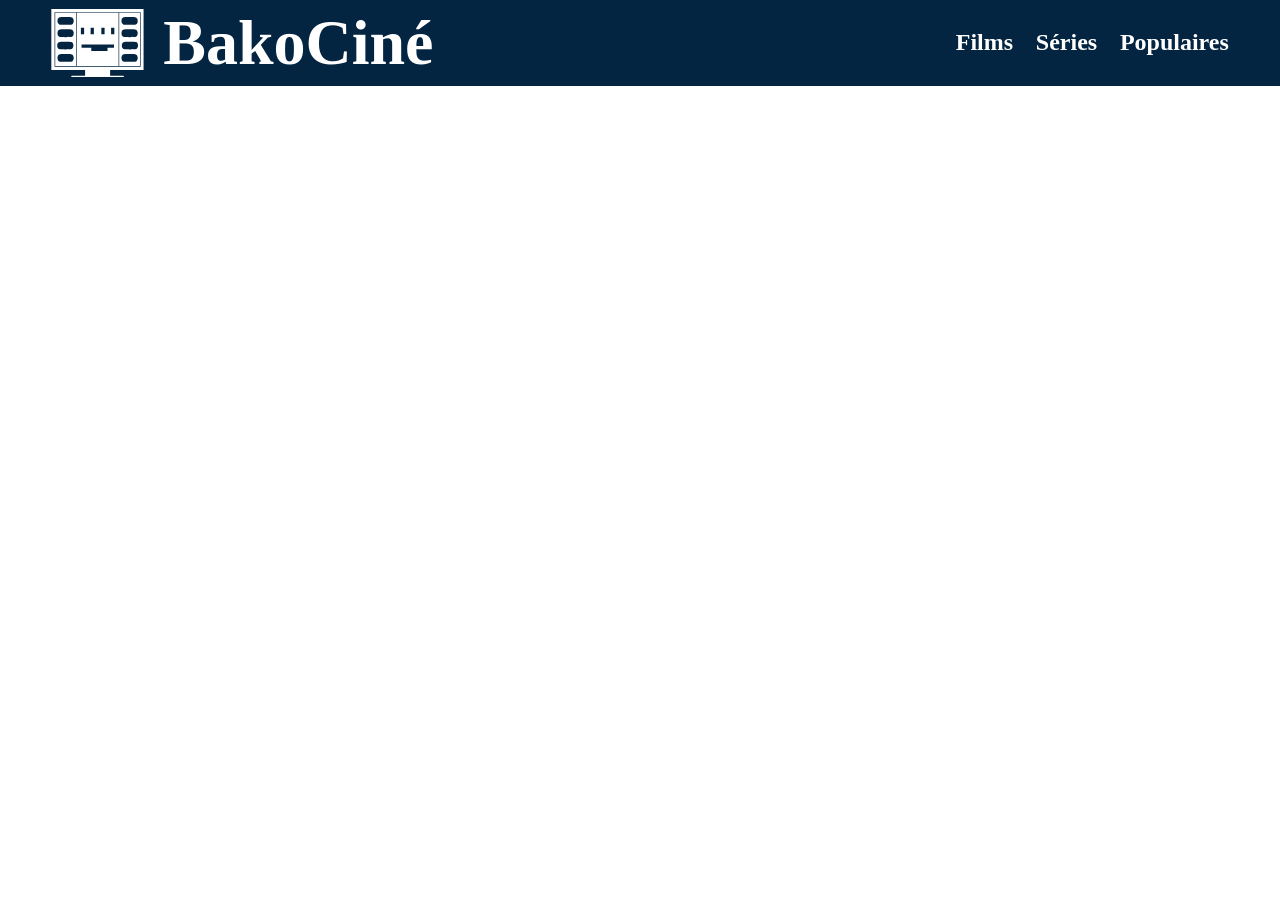
==== movie.html @ 2aac92a1 "ajout des pages dédiées aux films" ====
<!DOCTYPE html>
<html lang="fr">
<head>
    <meta charset="UTF-8">
    <meta name="viewport" content="width=device-width, initial-scale=1.0">
    <title>BakoCiné</title>
    <link rel="stylesheet" href="style.css" />
</head>
<body>
    <header>
        <a href="./index.html" id="title">
            <svg version="1.0" xmlns="http://www.w3.org/2000/svg"
            viewBox="0 0 286.000000 212.000000"
            preserveAspectRatio="xMidYMid meet">

            <g transform="translate(0.000000,212.000000) scale(0.100000,-0.100000)"
            fill="currentColor" stroke="none">
            <path d="M10 1170 l0 -940 520 0 520 0 0 -90 0 -90 -215 0 c-208 0 -215 -1
            -215 -20 0 -20 7 -20 815 -20 808 0 815 0 815 20 0 19 -7 20 -215 20 l-215 0
            0 90 0 90 515 0 515 0 0 940 0 940 -1420 0 -1420 0 0 -940z m2750 0 l0 -840
            -1325 0 -1325 0 0 840 0 840 1325 0 1325 0 0 -840z"/>
            <path d="M130 1170 l0 -820 320 0 320 0 0 820 0 820 -320 0 -320 0 0 -820z
            m515 678 c74 -33 74 -183 0 -216 -36 -16 -354 -16 -390 0 -35 16 -55 57 -55
            110 1 51 18 86 51 104 32 18 356 19 394 2z m0 -380 c74 -33 74 -183 0 -216
            -36 -16 -354 -16 -390 0 -35 16 -55 57 -55 110 1 51 18 86 51 104 32 18 356
            19 394 2z m-10 -380 c74 -33 74 -183 0 -216 -36 -16 -354 -16 -390 0 -35 16
            -55 57 -55 110 1 51 18 86 51 104 32 18 356 19 394 2z m10 -380 c74 -33 74
            -183 0 -216 -36 -16 -354 -16 -390 0 -35 16 -55 57 -55 110 1 51 18 86 51 104
            32 18 356 19 394 2z"/>
            <path d="M790 1170 l0 -820 645 0 645 0 0 820 0 820 -645 0 -645 0 0 -820z
            m230 260 l0 -100 -50 0 -50 0 0 100 0 100 50 0 50 0 0 -100z m300 0 l0 -100
            -50 0 -50 0 0 100 0 100 50 0 50 0 0 -100z m330 0 l0 -100 -50 0 -50 0 0 100
            0 100 50 0 50 0 0 -100z m300 0 l0 -100 -50 0 -50 0 0 100 0 100 50 0 50 0 0
            -100z m-10 -470 l0 -50 -100 0 -100 0 0 -50 0 -50 -250 0 -250 0 0 50 0 50
            -150 0 -150 0 0 50 0 50 500 0 500 0 0 -50z"/>
            <path d="M2100 1170 l0 -820 320 0 320 0 0 820 0 820 -320 0 -320 0 0 -820z
            m515 678 c34 -15 55 -56 55 -108 0 -52 -21 -93 -55 -108 -36 -16 -354 -16
            -390 0 -35 16 -55 57 -55 110 1 51 18 86 51 104 32 18 356 19 394 2z m0 -380
            c74 -33 74 -183 0 -216 -36 -16 -354 -16 -390 0 -35 16 -55 57 -55 110 1 51
            18 86 51 104 32 18 356 19 394 2z m10 -380 c74 -33 74 -183 0 -216 -36 -16
            -354 -16 -390 0 -35 16 -55 57 -55 110 1 51 18 86 51 104 32 18 356 19 394 2z
            m-10 -380 c74 -33 74 -183 0 -216 -36 -16 -354 -16 -390 0 -35 16 -55 57 -55
            110 1 51 18 86 51 104 32 18 356 19 394 2z"/>
            </g>
            </svg>
            <h1>BakoCiné</h1>
        </a>

        <nav>
            <a href="./index.html#films">Films</a>
            <a href="./index.html#tv">Séries</a>
            <a href="./index.html#tendances">Populaires</a>
            <svg xmlns="http://www.w3.org/2000/svg" x="0px" y="0px" viewBox="0 0 72 72">
                <path d="M56 48c2.209 0 4 1.791 4 4 0 2.209-1.791 4-4 4-1.202 0-38.798 0-40 0-2.209 0-4-1.791-4-4 0-2.209 1.791-4 4-4C17.202 48 54.798 48 56 48zM56 32c2.209 0 4 1.791 4 4 0 2.209-1.791 4-4 4-1.202 0-38.798 0-40 0-2.209 0-4-1.791-4-4 0-2.209 1.791-4 4-4C17.202 32 54.798 32 56 32zM56 16c2.209 0 4 1.791 4 4 0 2.209-1.791 4-4 4-1.202 0-38.798 0-40 0-2.209 0-4-1.791-4-4 0-2.209 1.791-4 4-4C17.202 16 54.798 16 56 16z"></path>
            </svg>
            <ul>
                <li><a href="./index.html#tendances">Populaires</a></li>
                <li><a href="./index.html#tv">Séries</a></li>
                <li><a href="./index.html#films">Films</a></li>
            </ul>
        </nav>
    </header>
</body>
---- style.css ----
:root{
    scroll-behavior: smooth;
    --white: #ffffff;
    --color: #032541;
    --gray: #e7e7e7;
    font-family: "Roboto";
}

body{
    background-color: var(--white);
    margin: 0;
}

button{
    font-family: "Roboto";
}

header{
    padding: 0 4% 0 4%;
    background-color: var(--color);
    display: flex;
    justify-content: space-between;
    color: var(--white);
    #title{
        color: var(--white);
        text-decoration: none;
        margin: 0.5% 0 0.5% 0;
        font-size: 2em;
        display: flex;
        h1{
            margin: auto;
        }
        svg{
            width:3.5em;
            padding-right: 5%;
        }
    }
    nav{
        font-size: 1.5em;
        margin: auto 0 auto 0;
        display: flex;
        justify-content: right;
        position: relative;
        a{
            text-decoration: none;
            color: var(--white);
            margin-left:10%;
            font-weight: bolder;
        }
        a:hover{
            text-decoration: underline;
        }
        svg{
            display: none;
            fill: var(--white);
            width: 3em;
        }
        ul{
            display: none;
            background-color: var(--color);
            text-align: center;
            list-style-type: none;
            position: absolute;
            right: 100%;
            top: 10%;
            z-index: 1;
            padding: 5% 10% 5% 10%;
            border-radius: 10px;
            box-shadow: 5px 5px 10px rgb(0 0 0 / 0.4);
            margin: 0;
            li{
                margin: 7% 0% 7% 0%;
            }
        }
    }
}

@media screen and (max-width:768px){
    header{
        nav{
            a{
                display: none;
            }
            svg{
                display: inline;
            }
            ul>li>a{
                margin: 0;
                display: inline;
            }
        }
        nav:hover ul{
            display: flex;
            flex-direction: column;
        }
    }
}

@media screen and (max-width:426px){
    header{
        #title{
            font-size: 1.2em;;
        }
        nav{
            font-size: 1em;
        }
    }
}
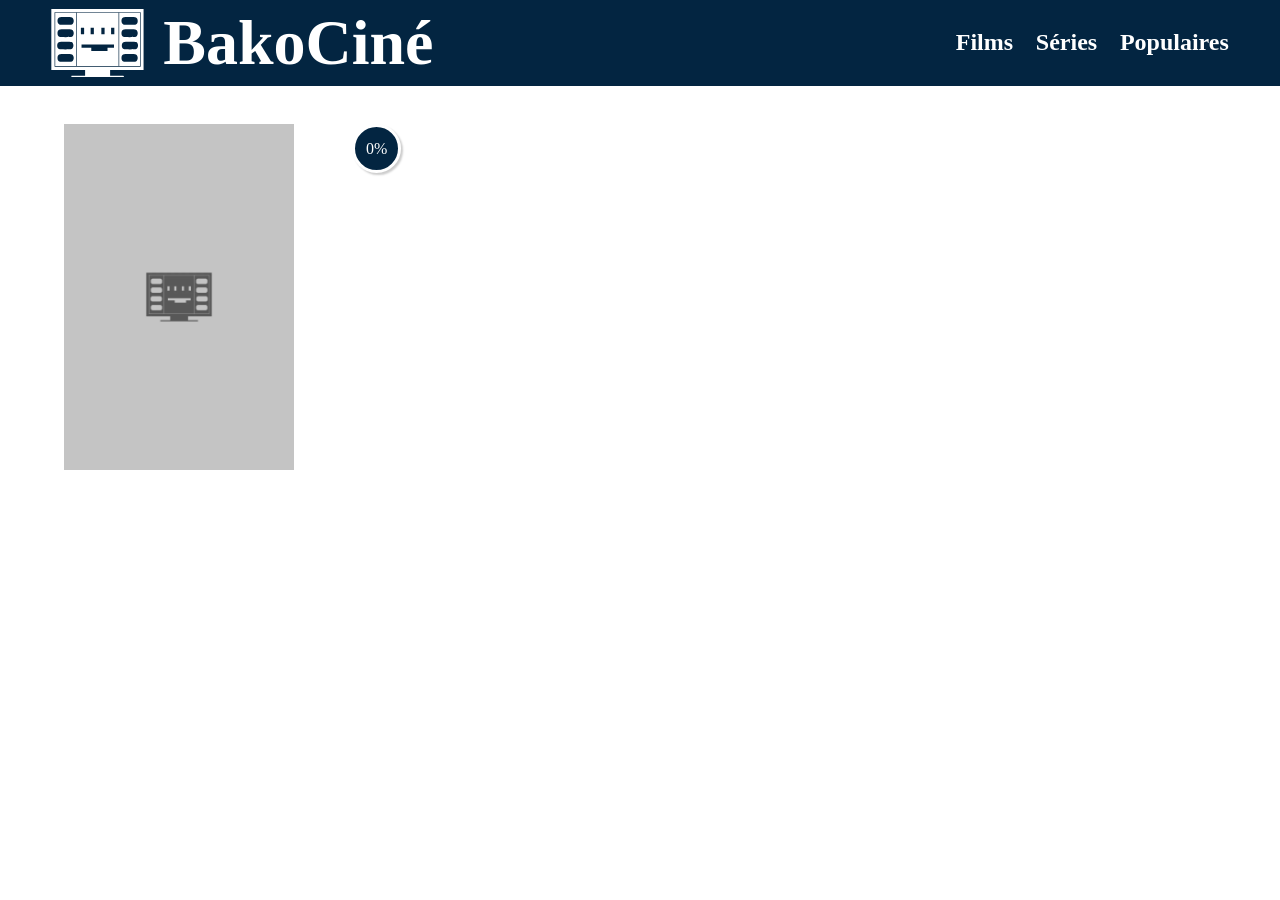
==== commit a55b9ed6: "html+css infos du film" ====
--- a/movie.html
+++ b/movie.html
@@ -4,7 +4,8 @@
     <meta charset="UTF-8">
     <meta name="viewport" content="width=device-width, initial-scale=1.0">
     <title>BakoCiné</title>
-    <link rel="stylesheet" href="style.css" />
+    <link rel="stylesheet" href="./css/style.css" />
+    <link rel="stylesheet" href="./css/moviePage.css" />
 </head>
 <body>
     <header>
@@ -60,4 +61,21 @@
             </ul>
         </nav>
     </header>
+    <main>
+        <section id = 'presentation'>
+            <img src="./poster.webp" alt="Affiche">
+            <div id = text>
+                <div>
+                    <div class = "divNote">
+                        <p class = "movieNote">0%</p>
+                    </div>
+                    <div id = "infos">
+                        <h2>Titre (Année)</h2>
+                        <p>Date - Genres - Durée</p>
+                    </div>
+                </div>
+                <p><strong>Synopsis</strong><br><br></p>
+            </div>
+        </section>
+    </maisn>
 </body>
--- a/css/style.css
+++ b/css/style.css
@@ -0,0 +1,123 @@
+:root{
+    scroll-behavior: smooth;
+    --white: #ffffff;
+    --color: #032541;
+    --gray: #e7e7e7;
+    font-family: "Roboto";
+}
+
+body{
+    background-color: var(--white);
+    margin: 0;
+}
+
+button{
+    font-family: "Roboto";
+}
+
+header{
+    padding: 0 4%;
+    background-color: var(--color);
+    display: flex;
+    justify-content: space-between;
+    color: var(--white);
+    #title{
+        color: var(--white);
+        text-decoration: none;
+        margin: 0.5% 0;
+        font-size: 2em;
+        display: flex;
+        h1{
+            margin: auto;
+        }
+        svg{
+            width:3.5em;
+            padding-right: 5%;
+        }
+    }
+    nav{
+        font-size: 1.5em;
+        margin: auto 0;
+        display: flex;
+        justify-content: right;
+        position: relative;
+        a{
+            text-decoration: none;
+            color: var(--white);
+            margin-left:10%;
+            font-weight: bolder;
+        }
+        a:hover{
+            text-decoration: underline;
+        }
+        svg{
+            display: none;
+            fill: var(--white);
+            width: 3em;
+        }
+        ul{
+            display: none;
+            background-color: var(--color);
+            text-align: center;
+            list-style-type: none;
+            position: absolute;
+            right: 100%;
+            top: 10%;
+            z-index: 1;
+            padding: 5% 10%;
+            border-radius: 10px;
+            box-shadow: 5px 5px 10px rgb(0 0 0 / 0.4);
+            margin: 0;
+            li{
+                margin: 7% 0%;
+            }
+        }
+    }
+}
+
+.divNote{
+    height: 2.7em;
+    width: 2.7em;
+    display: flex;
+    justify-content: center;
+    background-color: var(--color);
+    color: var(--white);
+    border-radius: 100%;
+    border: var(--white) solid 3px;
+    box-shadow: 2px 2px 2px rgb(0 0 0 / 0.2);
+    p{
+        margin: auto 0 auto 0;
+    }
+}
+
+@media screen and (max-width:768px){
+    header{
+        nav{
+            a{
+                display: none;
+            }
+            svg{
+                display: inline;
+            }
+            ul>li>a{
+                margin: 0;
+                display: inline;
+            }
+        }
+        nav:hover ul{
+            display: flex;
+            flex-direction: column;
+        }
+    }
+}
+
+@media screen and (max-width:426px){
+    header{
+        #title{
+            font-size: 1.2em;;
+        }
+        nav{
+            font-size: 1em;
+        }
+    }
+}
--- a/css/moviePage.css
+++ b/css/moviePage.css
@@ -0,0 +1,26 @@
+#presentation{
+    display: flex;
+    padding: 3% 5%;
+    color: var(--white);
+    img{
+        width: 20%;
+        height: auto;
+        margin-right: 5%;
+    }
+    #text{
+        width: 50%;
+        div{
+            display: flex;
+            #infos{
+                margin: 0 0 4% 2%;
+                flex-direction: column;
+                h2{
+                    margin: 0;
+                }
+                p{
+                    margin: 0;
+                }
+            }   
+        }
+    }
+}
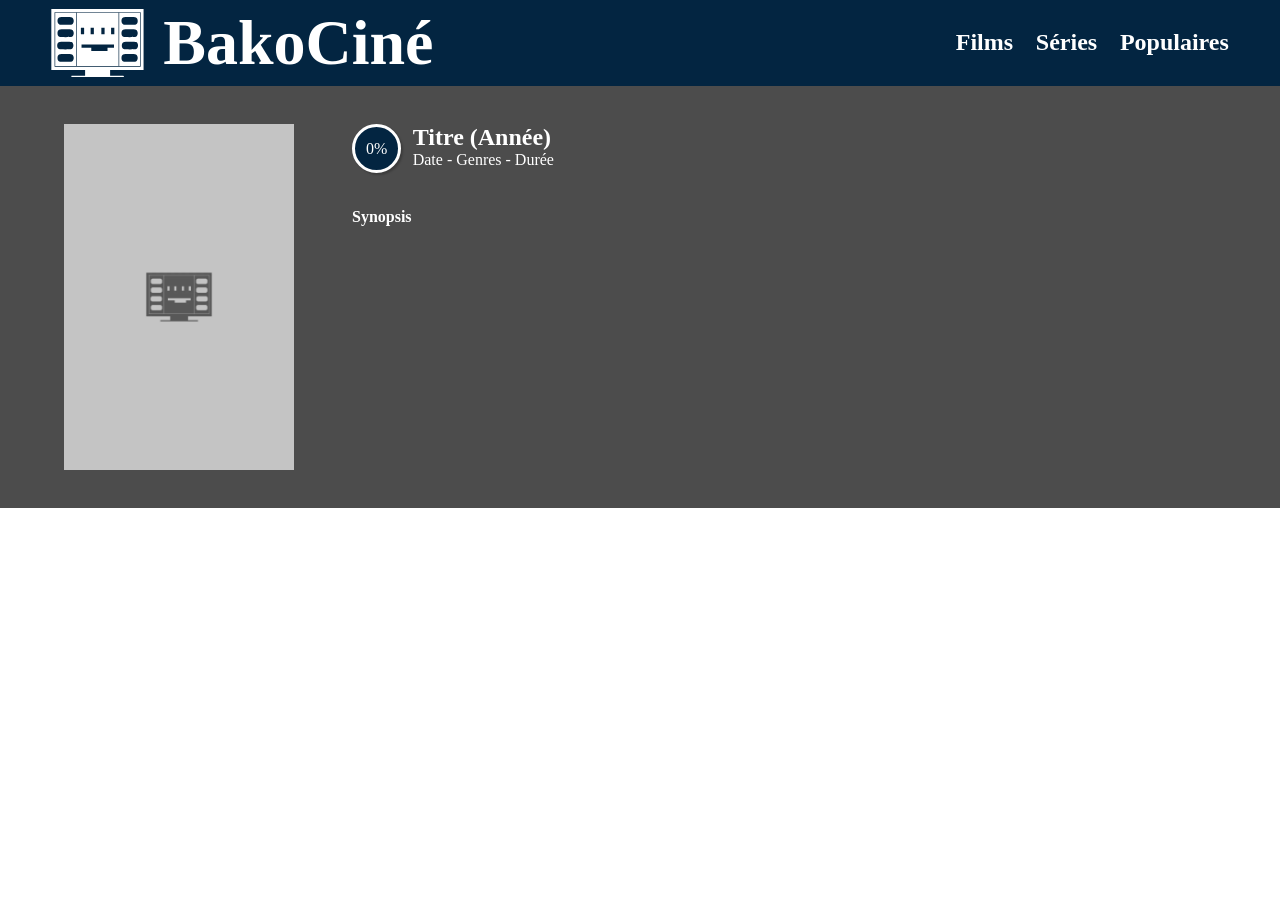
==== commit f03fe7dc: "informations sur les films et séries" ====
--- a/movie.html
+++ b/movie.html
@@ -6,6 +6,8 @@
     <title>BakoCiné</title>
     <link rel="stylesheet" href="./css/style.css" />
     <link rel="stylesheet" href="./css/moviePage.css" />
+    <script src="fonctions.js"></script>
+    <script src="moviePage.js" defer type="module"></script>
 </head>
 <body>
     <header>
@@ -63,7 +65,7 @@
     </header>
     <main>
         <section id = 'presentation'>
-            <img src="./poster.webp" alt="Affiche">
+            <img src="./poster.webp" alt="Affiche" id = "poster">
             <div id = text>
                 <div>
                     <div class = "divNote">
@@ -71,10 +73,10 @@
                     </div>
                     <div id = "infos">
                         <h2>Titre (Année)</h2>
-                        <p>Date - Genres - Durée</p>
+                        <p id = "dgd">Date - Genres - Durée</p>
                     </div>
                 </div>
-                <p><strong>Synopsis</strong><br><br></p>
+                <p id ="synopsis"><strong>Synopsis</strong><br><br></p>
             </div>
         </section>
     </maisn>
--- a/css/moviePage.css
+++ b/css/moviePage.css
@@ -2,6 +2,10 @@
     display: flex;
     padding: 3% 5%;
     color: var(--white);
+    background: rgba(0, 0, 0, 0.7);
+    background-size:100%;
+    background-position-y: center;
+    background-blend-mode: darken;
     img{
         width: 20%;
         height: auto;
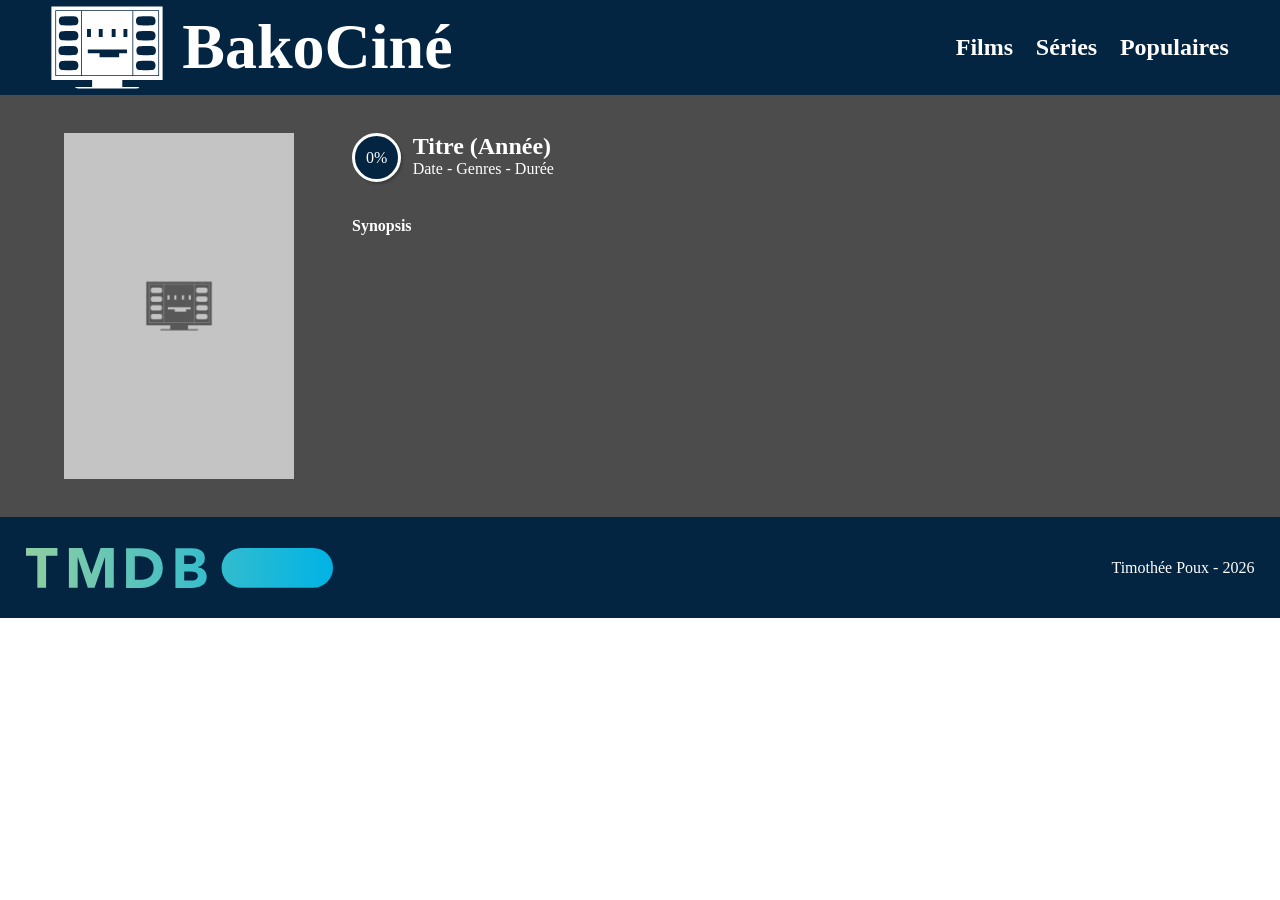
==== commit a776516e: "ajout du footer" ====
--- a/movie.html
+++ b/movie.html
@@ -4,48 +4,16 @@
     <meta charset="UTF-8">
     <meta name="viewport" content="width=device-width, initial-scale=1.0">
     <title>BakoCiné</title>
+    <link rel="icon" href="./media/icon.png">
     <link rel="stylesheet" href="./css/style.css" />
     <link rel="stylesheet" href="./css/moviePage.css" />
-    <script src="fonctions.js"></script>
-    <script src="moviePage.js" defer type="module"></script>
+    <script src="./js/fonctions.js"></script>
+    <script src="./js/moviePage.js" defer type="module"></script>
 </head>
 <body>
     <header>
         <a href="./index.html" id="title">
-            <svg version="1.0" xmlns="http://www.w3.org/2000/svg"
-            viewBox="0 0 286.000000 212.000000"
-            preserveAspectRatio="xMidYMid meet">
-
-            <g transform="translate(0.000000,212.000000) scale(0.100000,-0.100000)"
-            fill="currentColor" stroke="none">
-            <path d="M10 1170 l0 -940 520 0 520 0 0 -90 0 -90 -215 0 c-208 0 -215 -1
-            -215 -20 0 -20 7 -20 815 -20 808 0 815 0 815 20 0 19 -7 20 -215 20 l-215 0
-            0 90 0 90 515 0 515 0 0 940 0 940 -1420 0 -1420 0 0 -940z m2750 0 l0 -840
-            -1325 0 -1325 0 0 840 0 840 1325 0 1325 0 0 -840z"/>
-            <path d="M130 1170 l0 -820 320 0 320 0 0 820 0 820 -320 0 -320 0 0 -820z
-            m515 678 c74 -33 74 -183 0 -216 -36 -16 -354 -16 -390 0 -35 16 -55 57 -55
-            110 1 51 18 86 51 104 32 18 356 19 394 2z m0 -380 c74 -33 74 -183 0 -216
-            -36 -16 -354 -16 -390 0 -35 16 -55 57 -55 110 1 51 18 86 51 104 32 18 356
-            19 394 2z m-10 -380 c74 -33 74 -183 0 -216 -36 -16 -354 -16 -390 0 -35 16
-            -55 57 -55 110 1 51 18 86 51 104 32 18 356 19 394 2z m10 -380 c74 -33 74
-            -183 0 -216 -36 -16 -354 -16 -390 0 -35 16 -55 57 -55 110 1 51 18 86 51 104
-            32 18 356 19 394 2z"/>
-            <path d="M790 1170 l0 -820 645 0 645 0 0 820 0 820 -645 0 -645 0 0 -820z
-            m230 260 l0 -100 -50 0 -50 0 0 100 0 100 50 0 50 0 0 -100z m300 0 l0 -100
-            -50 0 -50 0 0 100 0 100 50 0 50 0 0 -100z m330 0 l0 -100 -50 0 -50 0 0 100
-            0 100 50 0 50 0 0 -100z m300 0 l0 -100 -50 0 -50 0 0 100 0 100 50 0 50 0 0
-            -100z m-10 -470 l0 -50 -100 0 -100 0 0 -50 0 -50 -250 0 -250 0 0 50 0 50
-            -150 0 -150 0 0 50 0 50 500 0 500 0 0 -50z"/>
-            <path d="M2100 1170 l0 -820 320 0 320 0 0 820 0 820 -320 0 -320 0 0 -820z
-            m515 678 c34 -15 55 -56 55 -108 0 -52 -21 -93 -55 -108 -36 -16 -354 -16
-            -390 0 -35 16 -55 57 -55 110 1 51 18 86 51 104 32 18 356 19 394 2z m0 -380
-            c74 -33 74 -183 0 -216 -36 -16 -354 -16 -390 0 -35 16 -55 57 -55 110 1 51
-            18 86 51 104 32 18 356 19 394 2z m10 -380 c74 -33 74 -183 0 -216 -36 -16
-            -354 -16 -390 0 -35 16 -55 57 -55 110 1 51 18 86 51 104 32 18 356 19 394 2z
-            m-10 -380 c74 -33 74 -183 0 -216 -36 -16 -354 -16 -390 0 -35 16 -55 57 -55
-            110 1 51 18 86 51 104 32 18 356 19 394 2z"/>
-            </g>
-            </svg>
+            <img src="./media/logo-bakociné.svg" alt="logo BakoCiné">
             <h1>BakoCiné</h1>
         </a>
 
@@ -65,7 +33,7 @@
     </header>
     <main>
         <section id = 'presentation'>
-            <img src="./poster.webp" alt="Affiche" id = "poster">
+            <img src="./media/poster.webp" alt="Affiche" id = "poster">
             <div id = text>
                 <div>
                     <div class = "divNote">
@@ -79,5 +47,9 @@
                 <p id ="synopsis"><strong>Synopsis</strong><br><br></p>
             </div>
         </section>
-    </maisn>
+    </main>
+    <footer>
+    <img src="./media/tmdb.svg" alt="logo tmdb">
+    <p>Timothée Poux - 2026</p>
+</footer>
 </body>
--- a/css/style.css
+++ b/css/style.css
@@ -30,9 +30,10 @@
         h1{
             margin: auto;
         }
-        svg{
+        img{
             width:3.5em;
             padding-right: 5%;
+            filter: invert(1);
         }
     }
     nav{
@@ -90,6 +91,19 @@
     }
 }
 
+footer{
+    background-color: var(--color);
+    display: flex;
+    padding: 2% 2%;
+    justify-content: space-between;
+    img{
+        width: 25%;
+    }
+    p{
+        color: var(--white);
+    }
+}
+
 @media screen and (max-width:768px){
     header{
         nav{
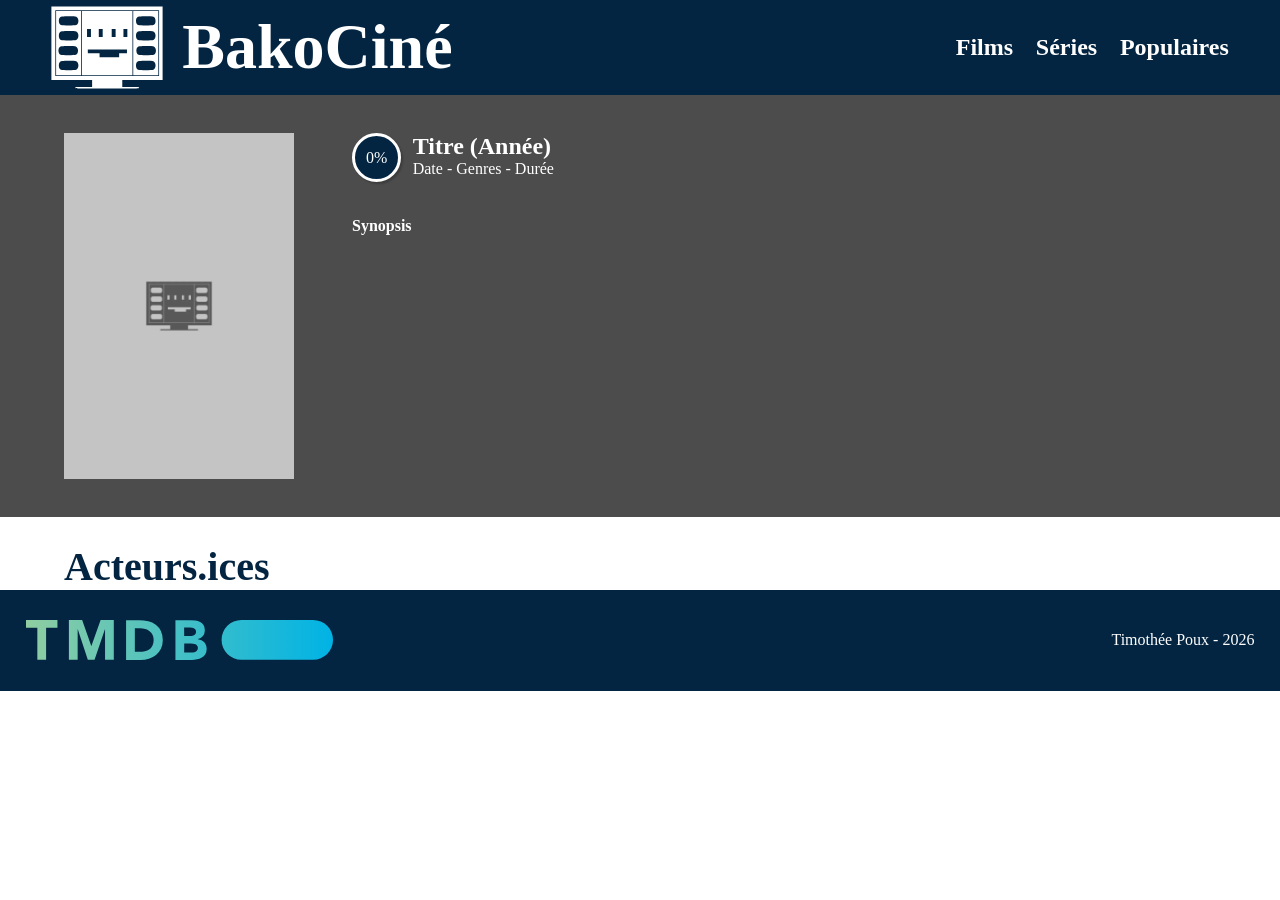
==== commit 5033b852: "ajout des listes d'acteurs" ====
--- a/movie.html
+++ b/movie.html
@@ -47,9 +47,16 @@
                 <p id ="synopsis"><strong>Synopsis</strong><br><br></p>
             </div>
         </section>
+        <section>
+            <div class = "titleList">
+                <h2>Acteurs.ices</h2>
+            </div>
+            <div class = "list">
+            </div>
+        </section>
     </main>
     <footer>
-    <img src="./media/tmdb.svg" alt="logo tmdb">
-    <p>Timothée Poux - 2026</p>
-</footer>
+        <img src="./media/tmdb.svg" alt="logo tmdb">
+        <p>Timothée Poux - 2026</p>
+    </footer>
 </body>
--- a/css/style.css
+++ b/css/style.css
@@ -91,6 +91,69 @@
     }
 }
 
+section{
+    .titleList{
+        display: flex;
+        margin-left: 5%;
+        padding-top: 2%;
+        h2{
+            color: var(--color);
+            font-size: 2.5em;
+            margin: 0;
+        }
+        button{
+            margin: auto 0 auto 2%;
+            width: 15%;
+            height: 2.5em;
+            font-size: 1em;
+            background-color: var(--white);
+            border: var(--color) solid 3px;
+            color: var(--color);
+            transition: 0.3s;
+        }
+        button:hover{
+            transform: scale(1.1);
+        }
+    }
+    .list{
+        display: flex;
+        justify-content: space-around;
+        flex-wrap: wrap;
+        padding:0%;
+        article{
+            width: 15%;
+            margin: 2% 5%;
+            a{
+                position: relative;
+                .poster{
+                    width: 100%;
+                    transition: 0.3s;
+                    box-shadow: 2px 2px 2px rgb(0 0 0 / 0.2);
+                }
+                .poster:hover{
+                    box-shadow: 7px 7px 2px rgb(0 0 0 / 0.4);
+                }
+                div{
+                position: absolute;
+                right: -10%;
+                bottom: -6%;
+            }
+            }
+
+            .movieTitle{
+                color: var(--color);
+                font-weight: bold;
+                margin: 2% 0 0 0;
+                text-shadow: 2px 2px 2px rgb(0 0 0 / 0.2);
+            }
+            .movieDate{
+                margin: 0;
+                text-shadow: 2px 2px 2px rgb(0 0 0 / 0.2);
+            }
+        }
+    }
+}
+
 footer{
     background-color: var(--color);
     display: flex;
@@ -104,6 +167,10 @@
     }
 }
 
+.zero_resultat{
+    margin: 5% auto;
+}
+
 @media screen and (max-width:768px){
     header{
         nav{
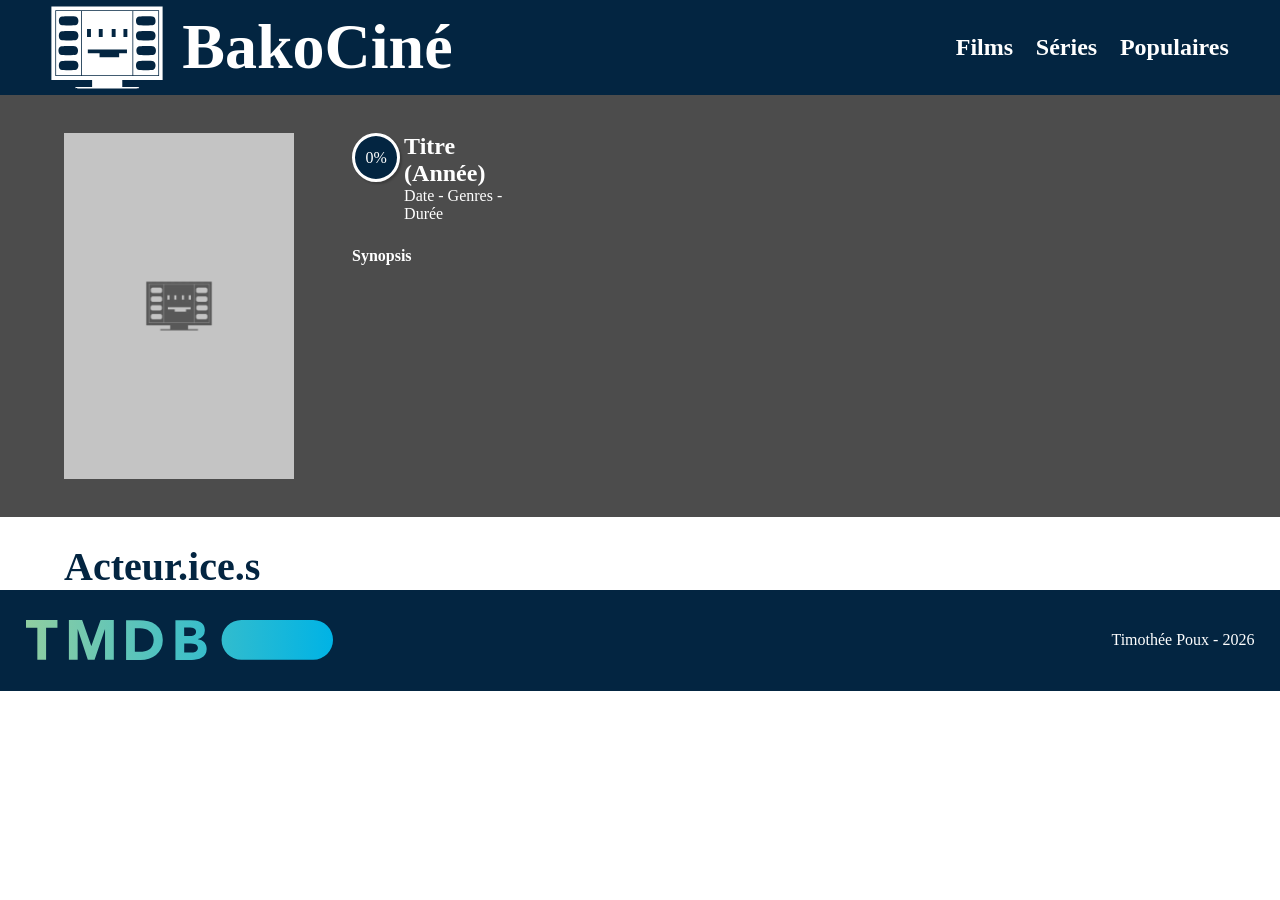
==== commit e7c1ee34: "responsive moviePage" ====
--- a/movie.html
+++ b/movie.html
@@ -49,7 +49,7 @@
         </section>
         <section>
             <div class = "titleList">
-                <h2>Acteurs.ices</h2>
+                <h2>Acteur.ice.s</h2>
             </div>
             <div class = "list">
             </div>
--- a/css/style.css
+++ b/css/style.css
@@ -190,6 +190,17 @@
             flex-direction: column;
         }
     }
+    section{
+        .titleList{
+            justify-content: center;
+            button{
+                width: 20%;
+            }
+        }
+        .list>article{
+            width: 40%;
+        }
+    }
 }
 
 @media screen and (max-width:426px){
@@ -201,4 +212,28 @@
             font-size: 1em;
         }
     }
+    #search>div>input{
+            font-size: 1.2em;
+            margin-left: 1.5%;
+        }
+    section{
+        .titleList{
+            flex-direction: column;
+            margin-left: 0;
+            h2{
+                text-align: center;
+            }
+            button{
+                margin: 1% auto;
+                justify-content: center;
+                width: 40%;
+            }
+        }
+        .list>article{
+            width: 60%;
+            div>div{
+                bottom: -4%;
+            }
+        }
+    }
 }
--- a/css/moviePage.css
+++ b/css/moviePage.css
@@ -3,16 +3,15 @@
     padding: 3% 5%;
     color: var(--white);
     background: rgba(0, 0, 0, 0.7);
-    background-size:100%;
-    background-position-y: center;
+    background-size:cover;
+    background-position: center;
     background-blend-mode: darken;
     img{
         width: 20%;
-        height: auto;
+        object-fit:contain;
         margin-right: 5%;
     }
     #text{
-        width: 50%;
         div{
             display: flex;
             #infos{
@@ -27,4 +26,22 @@
             }   
         }
     }
+}
+
+@media screen and (max-width:768px){
+    #presentation{
+        img{
+            width: 25%;
+        }
+    }
+}
+
+@media screen and (max-width:426px){
+    #presentation{
+        flex-direction: column;
+        img{
+            margin: 0 auto 5% auto;
+            width: 50%;
+        }
+    }
 }
